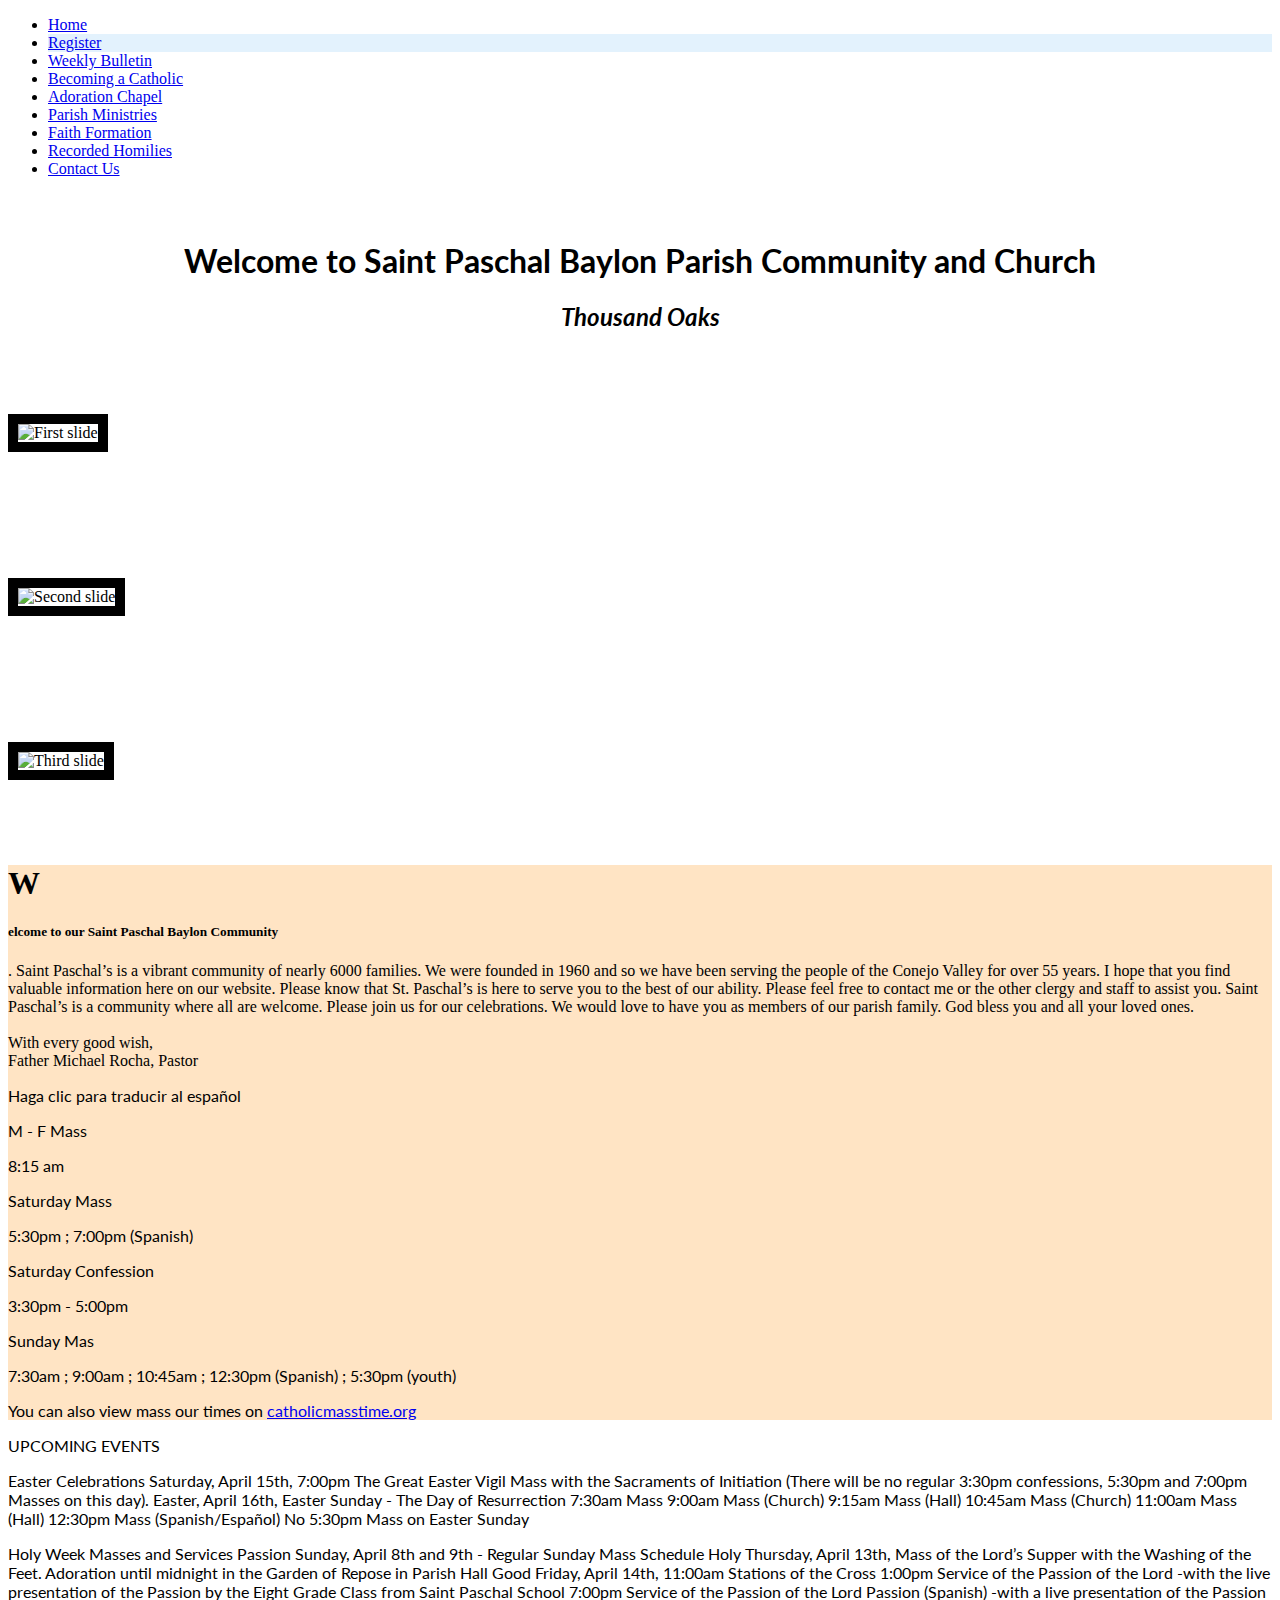
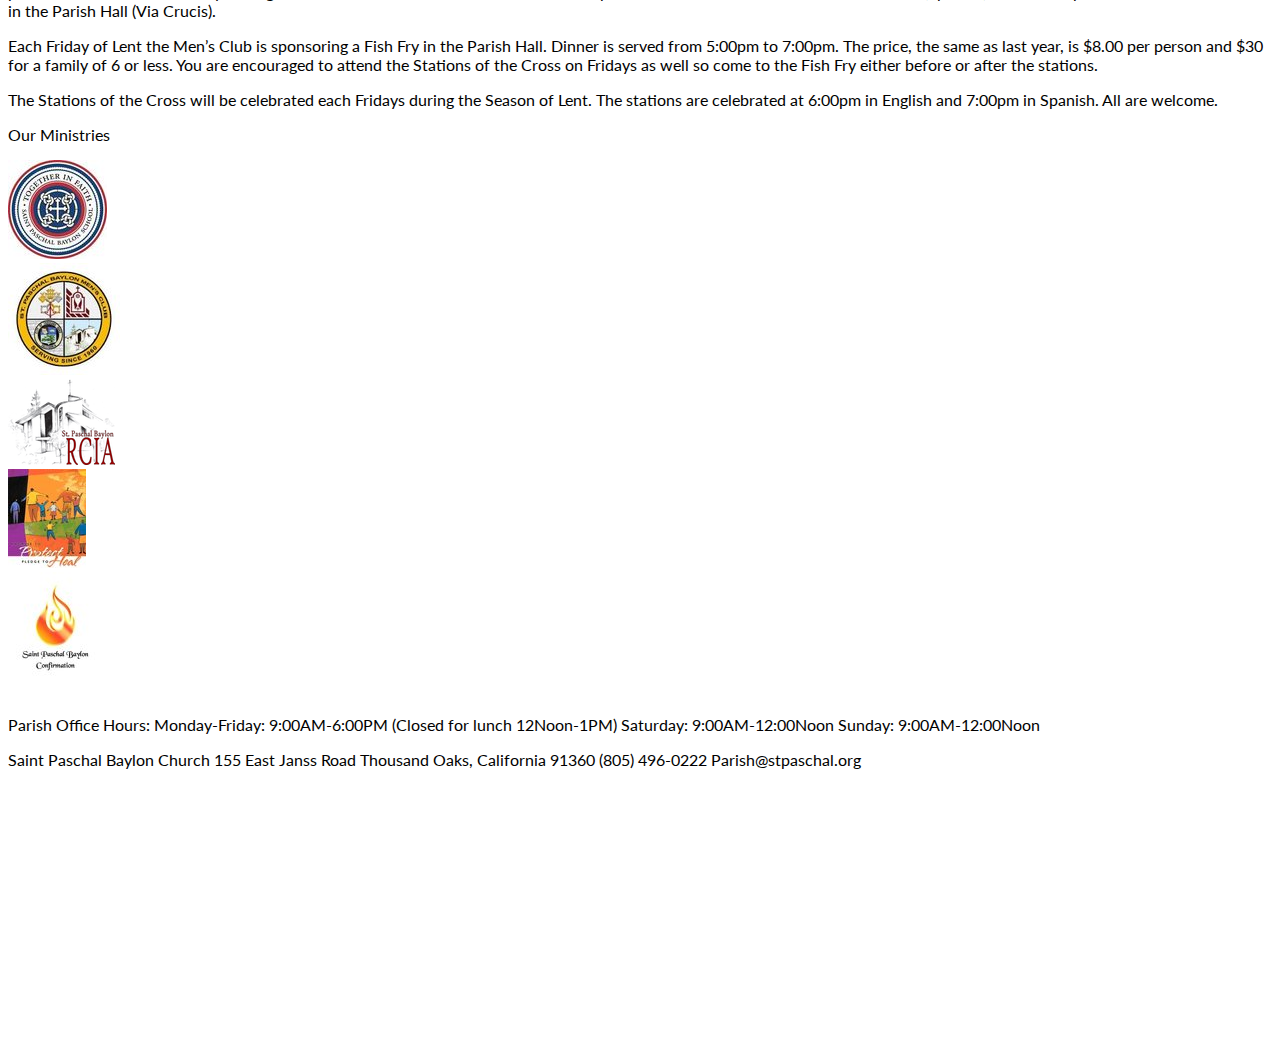
==== index.html @ b882c1c9 "Structure 80% complete still needs styling" ====
<!DOCTYPE html>
<html lang="en">
  <head>
    <!-- Required meta tags -->
    <meta charset="utf-8">
    <meta name="viewport" content="width=device-width, initial-scale=1, shrink-to-fit=no">

    <!-- Bootstrap CSS -->
    <link rel="stylesheet" href="css/bootstrap.min.css">
    <link rel="stylesheet" href="css/style.css">
      
    <!-- Google Font -->
    <link href="https://fonts.googleapis.com/css?family=Lato:400,400i" rel="stylesheet">
  </head>
  <body>
      

      <nav id="nav-bar-one">     <!-- NAVBAR -->   
          <ul class="nav nav-tabs">
              <li class="nav-item">
                <a class="nav-link active" href="#">Home</a>
              </li>
              <li class="nav-item" style="background-color: #e3f2fd;">
                <a class="nav-link" href="#">Register</a>
              </li>
              <li class="nav-item">
                <a class="nav-link" href="#">Weekly Bulletin</a>
              </li>
              <li class="nav-item">
                <a class="nav-link" href="#">Becoming a Catholic</a>
              </li>
              <li class="nav-item">
                <a class="nav-link" href="#">Adoration Chapel</a>
              </li>
              <li class="nav-item">
                <a class="nav-link" href="#">Parish Ministries</a>
              </li>
              <li class="nav-item">
                <a class="nav-link" href="#">Faith Formation</a>
              </li>
              <li class="nav-item">
                <a class="nav-link" href="#">Recorded Homilies</a>
              </li>
              <li class="nav-item">
                <a class="nav-link" href="#">Contact Us</a>
              </li>
          </ul>
      </nav>        			<!-- END NAVBAR --> 
      
      
      <section>
          <h1 id="welcome">Welcome to Saint Paschal Baylon Parish Community and Church</h1>
          <h2 id="welcome-two">Thousand Oaks</h2>
          
          
         	<!-- CAROUSEL --> 
            <div class="py-2" id="carouselExampleSlidesOnly" class="carousel slide" data-ride="carousel" data-interval="4000">
                <div class="carousel-inner" role="listbox">
                <div class="carousel-item active">  
                    <img id="c-img" class="d-block img-fluid" src="img/SaintPaschalMainOrig.jpg" style="width:640px;height:360px" alt="First slide">
                </div>
                <div class="carousel-item">
                    <img id="c-img" class="d-block img-fluid" src="img/SPMainRoomOrig.jpg" style="width:640px;height:360px" alt="Second slide">
                </div>
                <div class="carousel-item">
                    <img id="c-img" class="d-block img-fluid" src="img/SPPaintingOrig.jpg" style="width:640px;height:360px" alt="Third slide">
                </div>
          </div>
        </div>
         	<!-- END CAROUSEL -->  
      </section>
      
            <!-- Section 1 Main content Greeting and Mass times -->
      <section class="py-5" id="section-one">
        <div class="container" id="section-one-container">
            <div class="row">
                <div class="col-7" id="section-1-left-col">
                    <p class="mx-3"><h1 class="d-inline">W</h1><h5 class="d-inline">elcome to our Saint Paschal Baylon Community</h5>. Saint Paschal’s is a vibrant community of nearly 6000 families. We were founded in 1960 and so we have been serving the people of the Conejo Valley for over 55 years.  I hope that you find valuable information here on our website. Please know that St. Paschal’s is here to serve you to the best of our ability. Please feel free to contact me or the other clergy and staff to assist you.  Saint Paschal’s is a community where all are welcome. Please join us for our celebrations. We would love to have you as members of our parish family. God bless you and all your loved ones.<br><br>With every good wish,
                    <br>Father Michael Rocha, Pastor
                    
                    <br><p class="text-right">Haga clic para traducir al español</p>
                </div>
                    
                <div class="col-5 pt-4" id="section-1-right-col">
                    <div class="row">
                        <div class="col-4">
                          <p>M - F Mass</p>
                        </div>
                        <div class="col-8">
                         <p>8:15 am</p>
                        </div>
                    </div>
                    <div class="row">
                        <div class="col-4">
                          <p>Saturday Mass</p>
                        </div>
                        <div class="col-8">
                         <p>5:30pm ; 7:00pm (Spanish)</p>
                        </div>
                    </div>
                     <div class="row">
                        <div class="col-4">
                          <p>Saturday Confession</p>
                        </div>
                        <div class="col-8">
                         <p>3:30pm - 5:00pm</p>
                        </div>
                    </div>
                    <div class="row">
                        <div class="col-4">
                        <p>Sunday Mas</p>
                        </div>
                        <div class="col-8">
                         <p>7:30am ; 9:00am ; 10:45am ; 12:30pm (Spanish) ; 5:30pm (youth)</p>
                        </div>
                    </div> 
                    <div class="row">
                          <div class="col">
                          <p>You can also view mass our times on <a href="#">catholicmasstime.org</a></p>
                          </div>
                    </div>
                </div>
            </div>
        </div>
      </section>
    <!-- Section 2 Upcoming Events -->
          
      <section class="py-5">
        <div class="container" id="section-two-container">
            <div class="row">
                <div class="col">
                  <p class="text-center">UPCOMING EVENTS</p>
                </div>
            </div>
            <div class="row">
                <div class="col">
                  <p class="text-center">Easter Celebrations
                            Saturday, April 15th, 7:00pm The Great Easter Vigil Mass with the Sacraments of Initiation
                            (There will be no regular 3:30pm confessions, 5:30pm and 7:00pm Masses on this day).

                            Easter, April 16th, Easter Sunday - The Day of Resurrection
                            7:30am Mass
                            9:00am Mass (Church)
                            9:15am Mass (Hall)
                            10:45am Mass (Church)
                            11:00am Mass (Hall)
                            12:30pm Mass (Spanish/Español)
                            No 5:30pm Mass on Easter Sunday</p>
                </div>
            </div>
            <div class="row">
                <div class="col">
                  <p class="text-center">Holy Week Masses and Services
                    Passion Sunday, April 8th and 9th - Regular Sunday Mass Schedule
                    Holy Thursday, April 13th, Mass of the Lord’s Supper with the Washing of the Feet.
                    Adoration until midnight in the Garden of Repose in Parish Hall

                    Good Friday, April 14th, 11:00am Stations of the Cross
                    1:00pm Service of the Passion of the Lord
                    -with the live presentation of the Passion by the Eight Grade Class from Saint Paschal School
                    7:00pm Service of the Passion of the Lord Passion (Spanish)
                    -with a live presentation of the Passion in the Parish Hall (Via Crucis).</p>
                </div>
            </div>
            <div class="row">
                <div class="col">
                    <p class="text-center">Each Friday of Lent the Men’s Club is sponsoring a Fish Fry in the Parish Hall. Dinner is served from 5:00pm to 7:00pm. The price, the same as last year, is $8.00 per person and $30 for a family of 6 or less. You are encouraged to attend the Stations of the Cross on Fridays as well so come to the Fish Fry either before or after the stations.</p>
                </div>
                <div class="col">
                    <p class="text-center">The Stations of the Cross will be celebrated each Fridays during the Season of Lent. 
                                           The stations are celebrated at 6:00pm in English and 7:00pm in Spanish. All are welcome.</p>
                </div>
            </div>
        </div>
      </section>
    <!-- Section 3 Ministries -->
      <section class="py-5">
        <div class="container" id="section-three-container">
            <div class="row">
                <div class="col">
                  <p class="text-center">Our Ministries</p>
                </div>
            </div>
            <div class="row">
                 <div class="col-xs-6 col-md-2 col-md-offset-1 mx-auto d-block text-center">
                   <img class="img-responsive" src="img/schoollogo.jpg" />
                 </div>
                 <div class="col-xs-6 col-md-2  mx-auto d-block text-center">
                   <img class="img-responsive" src="img/mensclublogo.jpg" />
                 </div>

                 <div class="col-xs-6 col-md-2 mx-auto d-block text-center">
                   <img class="img-responsive" src="img/rcia-logo-1.png" />
                 </div>
                 <div class="col-xs-6 col-md-2 mx-auto d-block text-center">
                   <img class="img-responsive" src="img/protect-pledge-heal.jpg" />
                 </div>
                 <div class="col-xs-6 col-md-2 mx-auto d-block text-center">
                   <img class="img-responsive" src="img/page1.jpg" />
                 </div>
            </div>
        </div>
      </section>

    <!-- Section 4 - Office Hour - Location - GoogleMaps -->
      
      <section class="py-5">
        <div class="container" id="section-four-container">
            <div class="row">
                <div class="col-4">
                    <p class="text-center">Parish Office Hours:
                                        Monday-Friday: 9:00AM-6:00PM
                                        (Closed for lunch 12Noon-1PM)
                                        Saturday: 9:00AM-12:00Noon
                                        Sunday:     9:00AM-12:00Noon</p>
                </div>
                <div class="col-4">
                   <p class="text-center">Saint Paschal Baylon Church
                                        155 East Janss Road
                                        Thousand Oaks, California 91360
                                        (805) 496-0222
                                        Parish@stpaschal.org
                                        </p>
                </div>
                <div class="col-4 text-center">
                    <div>
                    <iframe class="img-responsive" src="https://www.google.com/maps/embed?pb=!1m18!1m12!1m3!1d3299.8744988202534!2d-118.87154198477491!3d34.200682880565886!2m3!1f0!2f0!3f0!3m2!1i1024!2i768!4f13.1!3m3!1m2!1s0x0%3A0x717031e163e48f75!2sSt+Paschal+Baylon+Church!5e0!3m2!1sen!2sus!4v1490905516924" width="355" height="245" frameborder="0" style="border:0" allowfullscreen></iframe>
                    </div>
                </div>
            </div>
        </div>
      </section>  
      
    <!-- Additional Links -->
      <section class="py-5">
      
      
      
      
      </section>
      
      
    <!-- jQuery first, then Tether, then Bootstrap JS. -->
    <script src="js/jquery-3.2.0.js"></script>
    <script src="https://npmcdn.com/tether@1.2.4/dist/js/tether.min.js"></script>  
    <script src="js/bootstrap.min.js"></script>
    <script src="js/script.js"></script> 
  </body>
</html>
---- css/style.css ----
/* font-family: 'Lato', sans-serif; */
p{
    font-family: 'Lato', sans-serif;  
}

#welcome{
    text-align: center;
    font-family: 'Lato', sans-serif;
    margin-top: 5%;
}

#welcome-two{
    text-align: center;
    font-family: 'Lato', sans-serif;
    font-style: italic;
}

#c-img{
    margin: 5% auto;
    border: solid 10px;
}

#section-one{
    background-color: bisque;
}
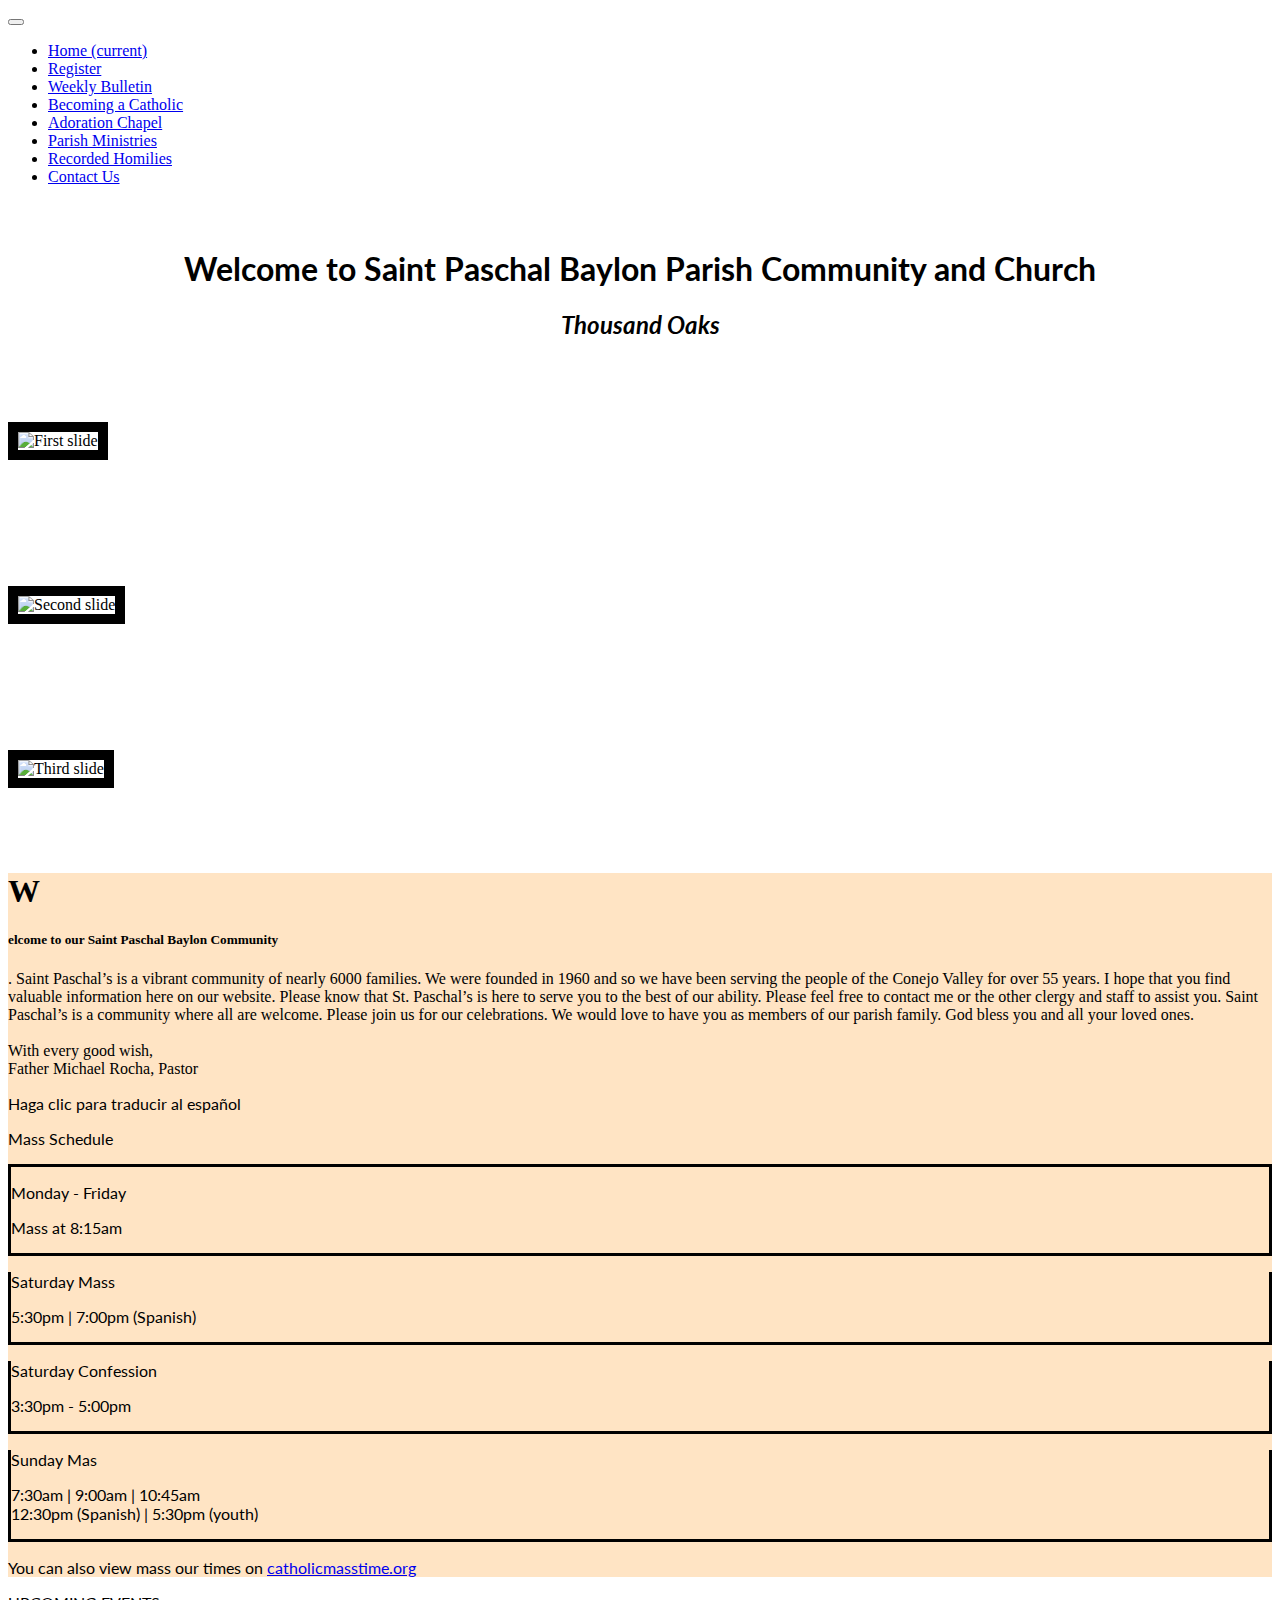
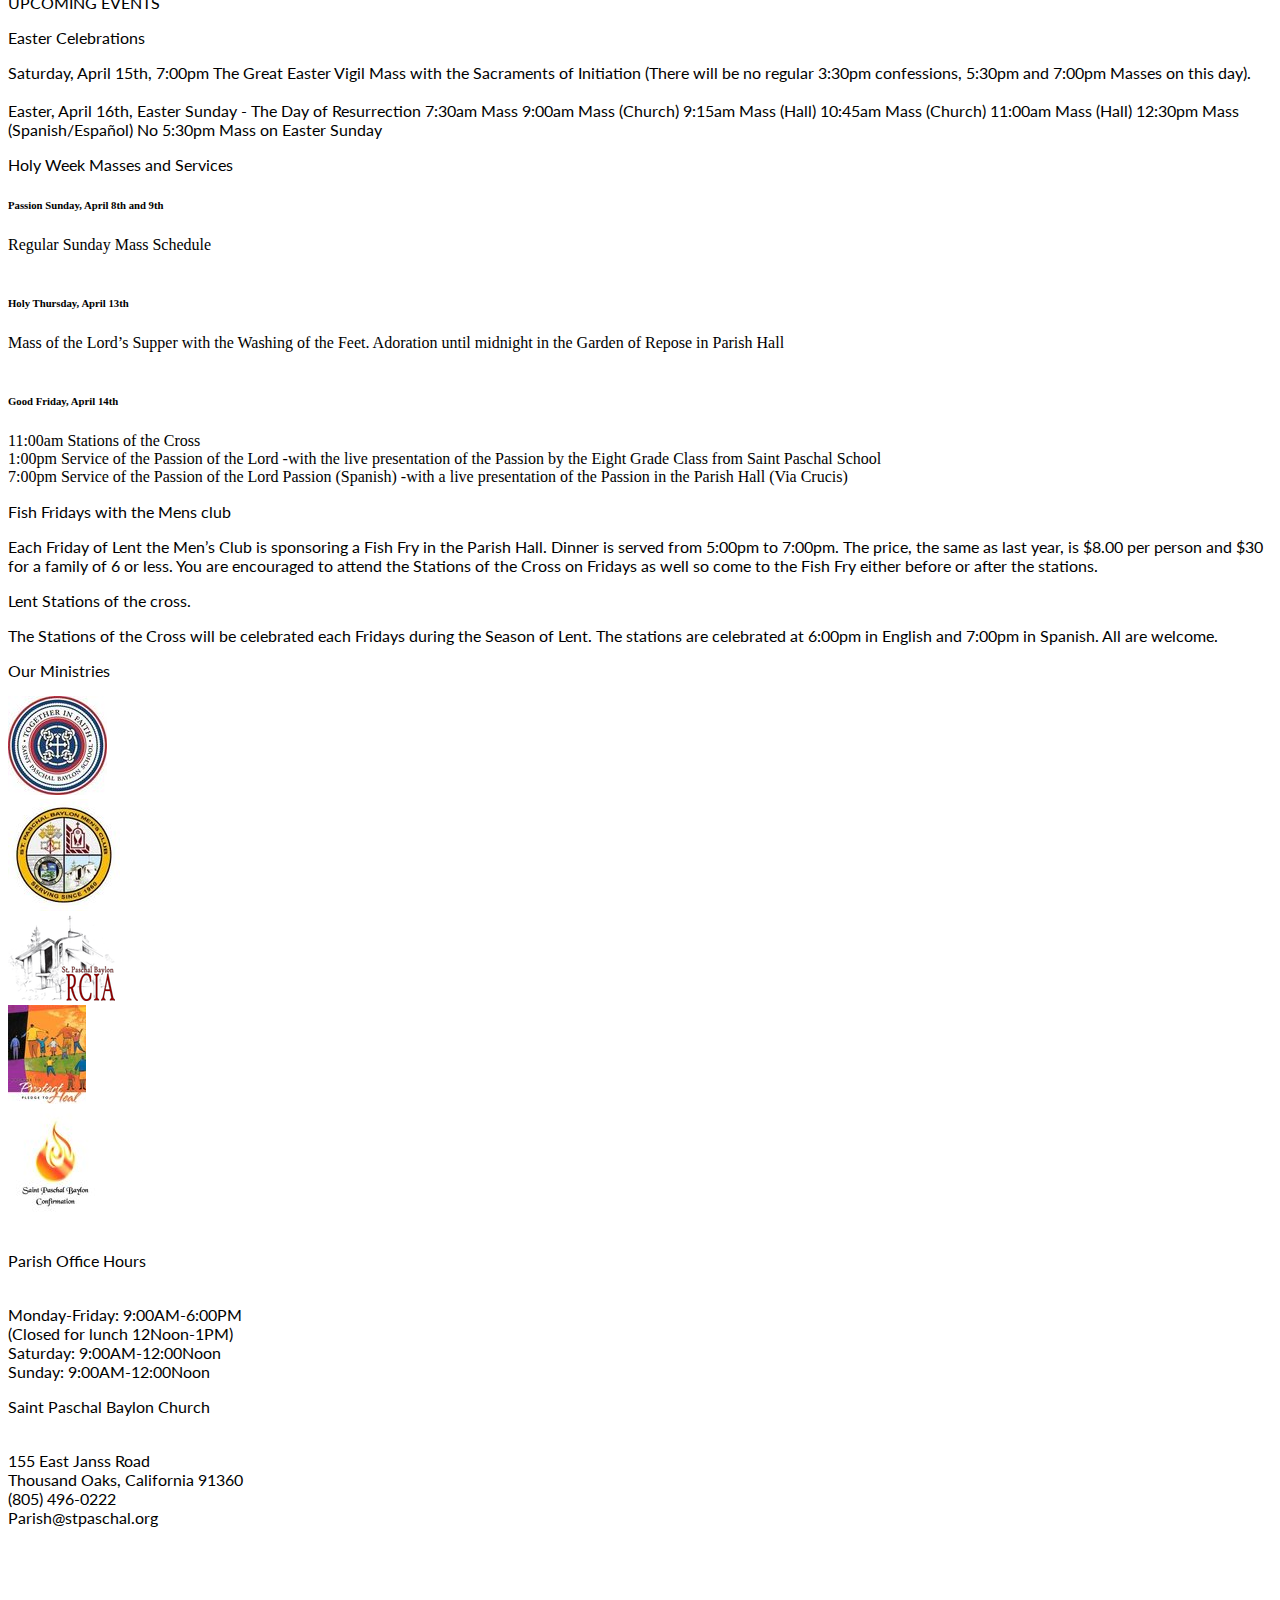
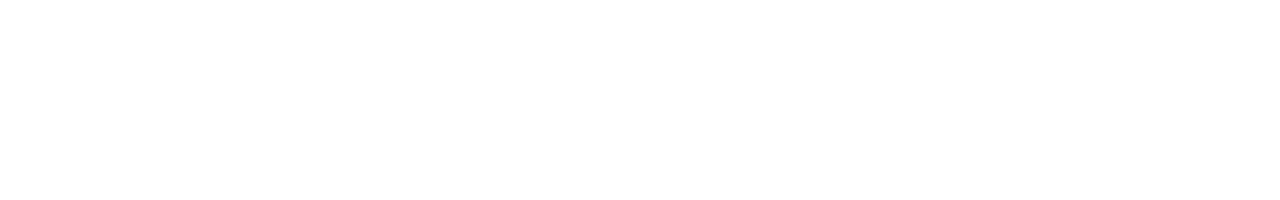
==== commit b1d74b19: "Merge pull request #1 from CoolCodeGuy351/update-one" ====
--- a/index.html
+++ b/index.html
@@ -1,6 +1,8 @@
 <!DOCTYPE html>
 <html lang="en">
   <head>
+    <!-- ( ͡° ͜ʖ ͡°) -->
+    <!-- Joe Mulick -->
     <!-- Required meta tags -->
     <meta charset="utf-8">
     <meta name="viewport" content="width=device-width, initial-scale=1, shrink-to-fit=no">
@@ -15,37 +17,45 @@
   <body>
       
 
-      <nav id="nav-bar-one">     <!-- NAVBAR -->   
-          <ul class="nav nav-tabs">
-              <li class="nav-item">
-                <a class="nav-link active" href="#">Home</a>
-              </li>
-              <li class="nav-item" style="background-color: #e3f2fd;">
-                <a class="nav-link" href="#">Register</a>
-              </li>
-              <li class="nav-item">
-                <a class="nav-link" href="#">Weekly Bulletin</a>
-              </li>
-              <li class="nav-item">
-                <a class="nav-link" href="#">Becoming a Catholic</a>
-              </li>
-              <li class="nav-item">
-                <a class="nav-link" href="#">Adoration Chapel</a>
-              </li>
-              <li class="nav-item">
-                <a class="nav-link" href="#">Parish Ministries</a>
-              </li>
-              <li class="nav-item">
-                <a class="nav-link" href="#">Faith Formation</a>
-              </li>
-              <li class="nav-item">
-                <a class="nav-link" href="#">Recorded Homilies</a>
-              </li>
-              <li class="nav-item">
-                <a class="nav-link" href="#">Contact Us</a>
-              </li>
-          </ul>
-      </nav>        			<!-- END NAVBAR --> 
+    <!-- NAVBAR --> 
+      
+      <nav class="navbar navbar-toggleable-md navbar-light bg-faded">
+          <!--On small screen sizes nav bar toggles to menu-->
+              <button class="navbar-toggler navbar-toggler-right" type="button" data-toggle="collapse" data-target="#navbarText" aria-controls="navbarText" aria-expanded="false" aria-label="Toggle navigation">
+                <span class="navbar-toggler-icon"></span>
+              </button>
+          <!-- Button End -->
+              <div class="collapse navbar-collapse" id="navbarText">
+                <ul class="navbar-nav mr-auto">
+                  <li class="nav-item active mx-2 h6 pt-2">
+                    <a class="nav-link" href="#">Home <span class="sr-only">(current)</span></a>
+                  </li>
+                  <li class="nav-item mx-2 h6 pt-2">
+                    <a class="nav-link" href="#">Register</a>
+                  </li>
+                  <li class="nav-item mx-2 h6 pt-2">
+                    <a class="nav-link" href="#">Weekly Bulletin</a>
+                  </li>
+                  <li class="nav-item mx-2 h6 pt-2">
+                    <a class="nav-link" href="#">Becoming a Catholic</a>
+                  </li>
+                  <li class="nav-item mx-2 h6 pt-2">
+                    <a class="nav-link" href="#">Adoration Chapel</a>
+                  </li>
+                  <li class="nav-item mx-2 h6 pt-2">
+                    <a class="nav-link" href="#">Parish Ministries</a>
+                  </li>
+                  <li class="nav-item mx-2 h6 pt-2">
+                    <a class="nav-link" href="#">Recorded Homilies</a>
+                  </li>
+                  <li class="nav-item mx-2 h6 pt-2">
+                    <a class="nav-link" href="#">Contact Us</a>
+                  </li>
+                </ul>
+              </div>
+      </nav>
+      
+      <!-- END NAVBAR --> 
       
       
       <section>
@@ -75,43 +85,46 @@
         <div class="container" id="section-one-container">
             <div class="row">
                 <div class="col-7" id="section-1-left-col">
-                    <p class="mx-3"><h1 class="d-inline">W</h1><h5 class="d-inline">elcome to our Saint Paschal Baylon Community</h5>. Saint Paschal’s is a vibrant community of nearly 6000 families. We were founded in 1960 and so we have been serving the people of the Conejo Valley for over 55 years.  I hope that you find valuable information here on our website. Please know that St. Paschal’s is here to serve you to the best of our ability. Please feel free to contact me or the other clergy and staff to assist you.  Saint Paschal’s is a community where all are welcome. Please join us for our celebrations. We would love to have you as members of our parish family. God bless you and all your loved ones.<br><br>With every good wish,
+                    
+                    <p class="mx-3 welcome-text"><h1 class="d-inline">W</h1><h5 class="d-inline">elcome to our Saint Paschal Baylon Community</h5>. Saint Paschal’s is a vibrant community of nearly 6000 families. We were founded in 1960 and so we have been serving the people of the Conejo Valley for over 55 years.  I hope that you find valuable information here on our website. Please know that St. Paschal’s is here to serve you to the best of our ability. Please feel free to contact me or the other clergy and staff to assist you.  Saint Paschal’s is a community where all are welcome. Please join us for our celebrations. We would love to have you as members of our parish family. God bless you and all your loved ones.<br><br>With every good wish,
                     <br>Father Michael Rocha, Pastor
                     
-                    <br><p class="text-right">Haga clic para traducir al español</p>
+                    <br><p class="text-right spanish-button">Haga clic para traducir al español</p>
+                    
                 </div>
                     
                 <div class="col-5 pt-4" id="section-1-right-col">
-                    <div class="row">
-                        <div class="col-4">
-                          <p>M - F Mass</p>
-                        </div>
-                        <div class="col-8">
-                         <p>8:15 am</p>
-                        </div>
-                    </div>
-                    <div class="row">
-                        <div class="col-4">
-                          <p>Saturday Mass</p>
-                        </div>
-                        <div class="col-8">
-                         <p>5:30pm ; 7:00pm (Spanish)</p>
-                        </div>
-                    </div>
-                     <div class="row">
-                        <div class="col-4">
-                          <p>Saturday Confession</p>
-                        </div>
-                        <div class="col-8">
-                         <p>3:30pm - 5:00pm</p>
-                        </div>
-                    </div>
-                    <div class="row">
-                        <div class="col-4">
-                        <p>Sunday Mas</p>
-                        </div>
-                        <div class="col-8">
-                         <p>7:30am ; 9:00am ; 10:45am ; 12:30pm (Spanish) ; 5:30pm (youth)</p>
+                    <p class="h3 text-center">Mass Schedule</p>
+                    <div class="row" id="mass-time-one">
+                        <div class="col-4">
+                            <p class="mb-2 mt-2">Monday - Friday</p>
+                        </div>
+                        <div class="col-8">
+                         <p class="mb-2 mt-2">Mass at 8:15am</p>
+                        </div>
+                    </div>
+                    <div class="row" id="mass-time-two">
+                        <div class="col-4">
+                          <p class="mb-2 mt-2">Saturday Mass</p>
+                        </div>
+                        <div class="col-8">
+                         <p class="mb-2 mt-2">5:30pm | 7:00pm (Spanish)</p>
+                        </div>
+                    </div>
+                     <div class="row" id="mass-time-three">
+                        <div class="col-4">
+                          <p class="mb-1 mt-1">Saturday Confession</p>
+                        </div>
+                        <div class="col-8">
+                         <p class="mb-1 mt-1">3:30pm - 5:00pm</p>
+                        </div>
+                    </div>
+                    <div class="row" id="mass-time-four">
+                        <div class="col-4">
+                        <p class="mb-1 mt-2">Sunday Mas</p>
+                        </div>
+                        <div class="col-8">
+                         <p class="mb-1 mt-1">7:30am | 9:00am | 10:45am <br>12:30pm (Spanish) | 5:30pm (youth)</p>
                         </div>
                     </div> 
                     <div class="row">
@@ -129,16 +142,16 @@
         <div class="container" id="section-two-container">
             <div class="row">
                 <div class="col">
-                  <p class="text-center">UPCOMING EVENTS</p>
-                </div>
-            </div>
-            <div class="row">
-                <div class="col">
-                  <p class="text-center">Easter Celebrations
+                  <p class="text-center h2 mb-5 border-bottom-0">UPCOMING EVENTS</p>
+                </div>
+            </div>
+            <div class="row">
+                <div class="col">
+                  <p class="text-center h4">Easter Celebrations<p><p>
                             Saturday, April 15th, 7:00pm The Great Easter Vigil Mass with the Sacraments of Initiation
-                            (There will be no regular 3:30pm confessions, 5:30pm and 7:00pm Masses on this day).
-
-                            Easter, April 16th, Easter Sunday - The Day of Resurrection
+                            (There will be no regular 3:30pm confessions, 5:30pm and 7:00pm Masses on this day).<br>
+
+                            <br>Easter, April 16th, Easter Sunday - The Day of Resurrection
                             7:30am Mass
                             9:00am Mass (Church)
                             9:15am Mass (Hall)
@@ -150,24 +163,24 @@
             </div>
             <div class="row">
                 <div class="col">
-                  <p class="text-center">Holy Week Masses and Services
-                    Passion Sunday, April 8th and 9th - Regular Sunday Mass Schedule
-                    Holy Thursday, April 13th, Mass of the Lord’s Supper with the Washing of the Feet.
-                    Adoration until midnight in the Garden of Repose in Parish Hall
-
-                    Good Friday, April 14th, 11:00am Stations of the Cross
+                    <p class="text-center h4">Holy Week Masses and Services</p><p>
+                    <h6>Passion Sunday, April 8th and 9th</h6> Regular Sunday Mass Schedule<br><br>
+                    <h6>Holy Thursday, April 13th</h6> Mass of the Lord’s Supper with the Washing of the Feet.
+                    Adoration until midnight in the Garden of Repose in Parish Hall<br><br>
+
+                    <h6>Good Friday, April 14th</h6>11:00am Stations of the Cross<br>
                     1:00pm Service of the Passion of the Lord
-                    -with the live presentation of the Passion by the Eight Grade Class from Saint Paschal School
+                    -with the live presentation of the Passion by the Eight Grade Class from Saint Paschal School<br>
                     7:00pm Service of the Passion of the Lord Passion (Spanish)
-                    -with a live presentation of the Passion in the Parish Hall (Via Crucis).</p>
-                </div>
-            </div>
-            <div class="row">
-                <div class="col">
-                    <p class="text-center">Each Friday of Lent the Men’s Club is sponsoring a Fish Fry in the Parish Hall. Dinner is served from 5:00pm to 7:00pm. The price, the same as last year, is $8.00 per person and $30 for a family of 6 or less. You are encouraged to attend the Stations of the Cross on Fridays as well so come to the Fish Fry either before or after the stations.</p>
-                </div>
-                <div class="col">
-                    <p class="text-center">The Stations of the Cross will be celebrated each Fridays during the Season of Lent. 
+                    -with a live presentation of the Passion in the Parish Hall (Via Crucis)</p>
+                </div>
+            </div>
+            <div class="row">
+                <div class="col">
+                    <p class="text-center h4">Fish Fridays with the Mens club</p><p>Each Friday of Lent the Men’s Club is sponsoring a Fish Fry in the Parish Hall. Dinner is served from 5:00pm to 7:00pm. The price, the same as last year, is $8.00 per person and $30 for a family of 6 or less. You are encouraged to attend the Stations of the Cross on Fridays as well so come to the Fish Fry either before or after the stations.</p>
+                </div>
+                <div class="col">
+                    <p class="text-center h4">Lent Stations of the cross. </p><p>The Stations of the Cross will be celebrated each Fridays during the Season of Lent. 
                                            The stations are celebrated at 6:00pm in English and 7:00pm in Spanish. All are welcome.</p>
                 </div>
             </div>
@@ -188,7 +201,6 @@
                  <div class="col-xs-6 col-md-2  mx-auto d-block text-center">
                    <img class="img-responsive" src="img/mensclublogo.jpg" />
                  </div>
-
                  <div class="col-xs-6 col-md-2 mx-auto d-block text-center">
                    <img class="img-responsive" src="img/rcia-logo-1.png" />
                  </div>
@@ -207,19 +219,19 @@
       <section class="py-5">
         <div class="container" id="section-four-container">
             <div class="row">
-                <div class="col-4">
-                    <p class="text-center">Parish Office Hours:
-                                        Monday-Friday: 9:00AM-6:00PM
-                                        (Closed for lunch 12Noon-1PM)
-                                        Saturday: 9:00AM-12:00Noon
-                                        Sunday:     9:00AM-12:00Noon</p>
-                </div>
-                <div class="col-4">
-                   <p class="text-center">Saint Paschal Baylon Church
-                                        155 East Janss Road
-                                        Thousand Oaks, California 91360
-                                        (805) 496-0222
-                                        Parish@stpaschal.org
+                <div class="col-4 pt-4">
+                    <p class="text-center h5">Parish Office Hours</p><p class="text-center">
+                                        <br>Monday-Friday: 9:00AM-6:00PM
+                                        <br>(Closed for lunch 12Noon-1PM)
+                                        <br>Saturday: 9:00AM-12:00Noon
+                                        <br>Sunday:     9:00AM-12:00Noon</p>
+                </div>
+                <div class="col-4 pt-4">
+                   <p class="text-center h5">Saint Paschal Baylon Church</p><p class="text-center">
+                                        <br>155 East Janss Road
+                                        <br>Thousand Oaks, California 91360
+                                        <br>(805) 496-0222
+                                        <br>Parish@stpaschal.org
                                         </p>
                 </div>
                 <div class="col-4 text-center">
--- a/css/style.css
+++ b/css/style.css
@@ -1,7 +1,39 @@
 /* font-family: 'Lato', sans-serif; */
+
+
 p{
     font-family: 'Lato', sans-serif;  
 }
+
+/**** Mass times  ****/
+
+#mass-time-one{
+    border-style:solid;
+}
+
+#mass-time-two{
+    border-style:solid;
+    border-top: none;
+}
+
+#mass-time-three{
+    border-style:solid;
+    border-top: none;
+}
+
+#mass-time-four{
+    border-style:solid;
+    border-top: none;
+}
+
+/* Vertically Aligning Text in Boxes */
+
+#vert-center-one{
+    
+}
+
+/**** Mass times end ****/
+
 
 #welcome{
     text-align: center;
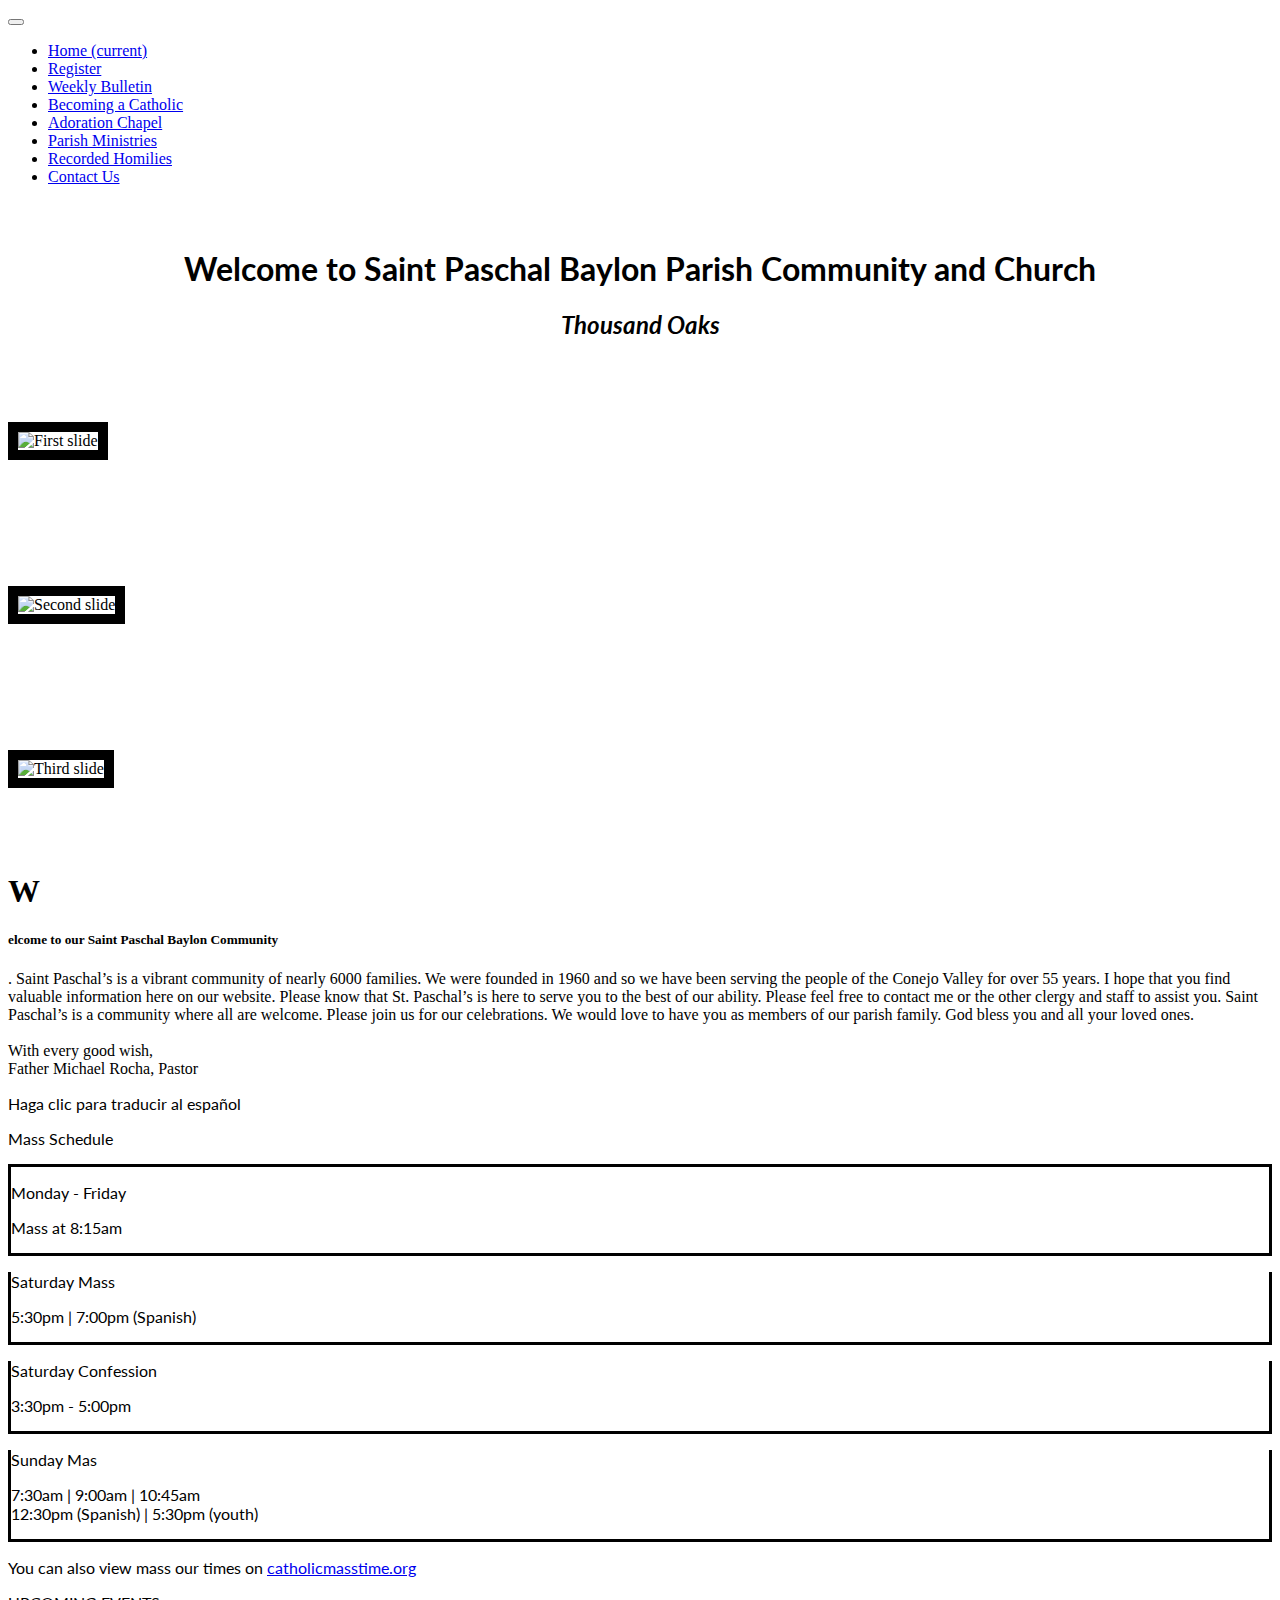
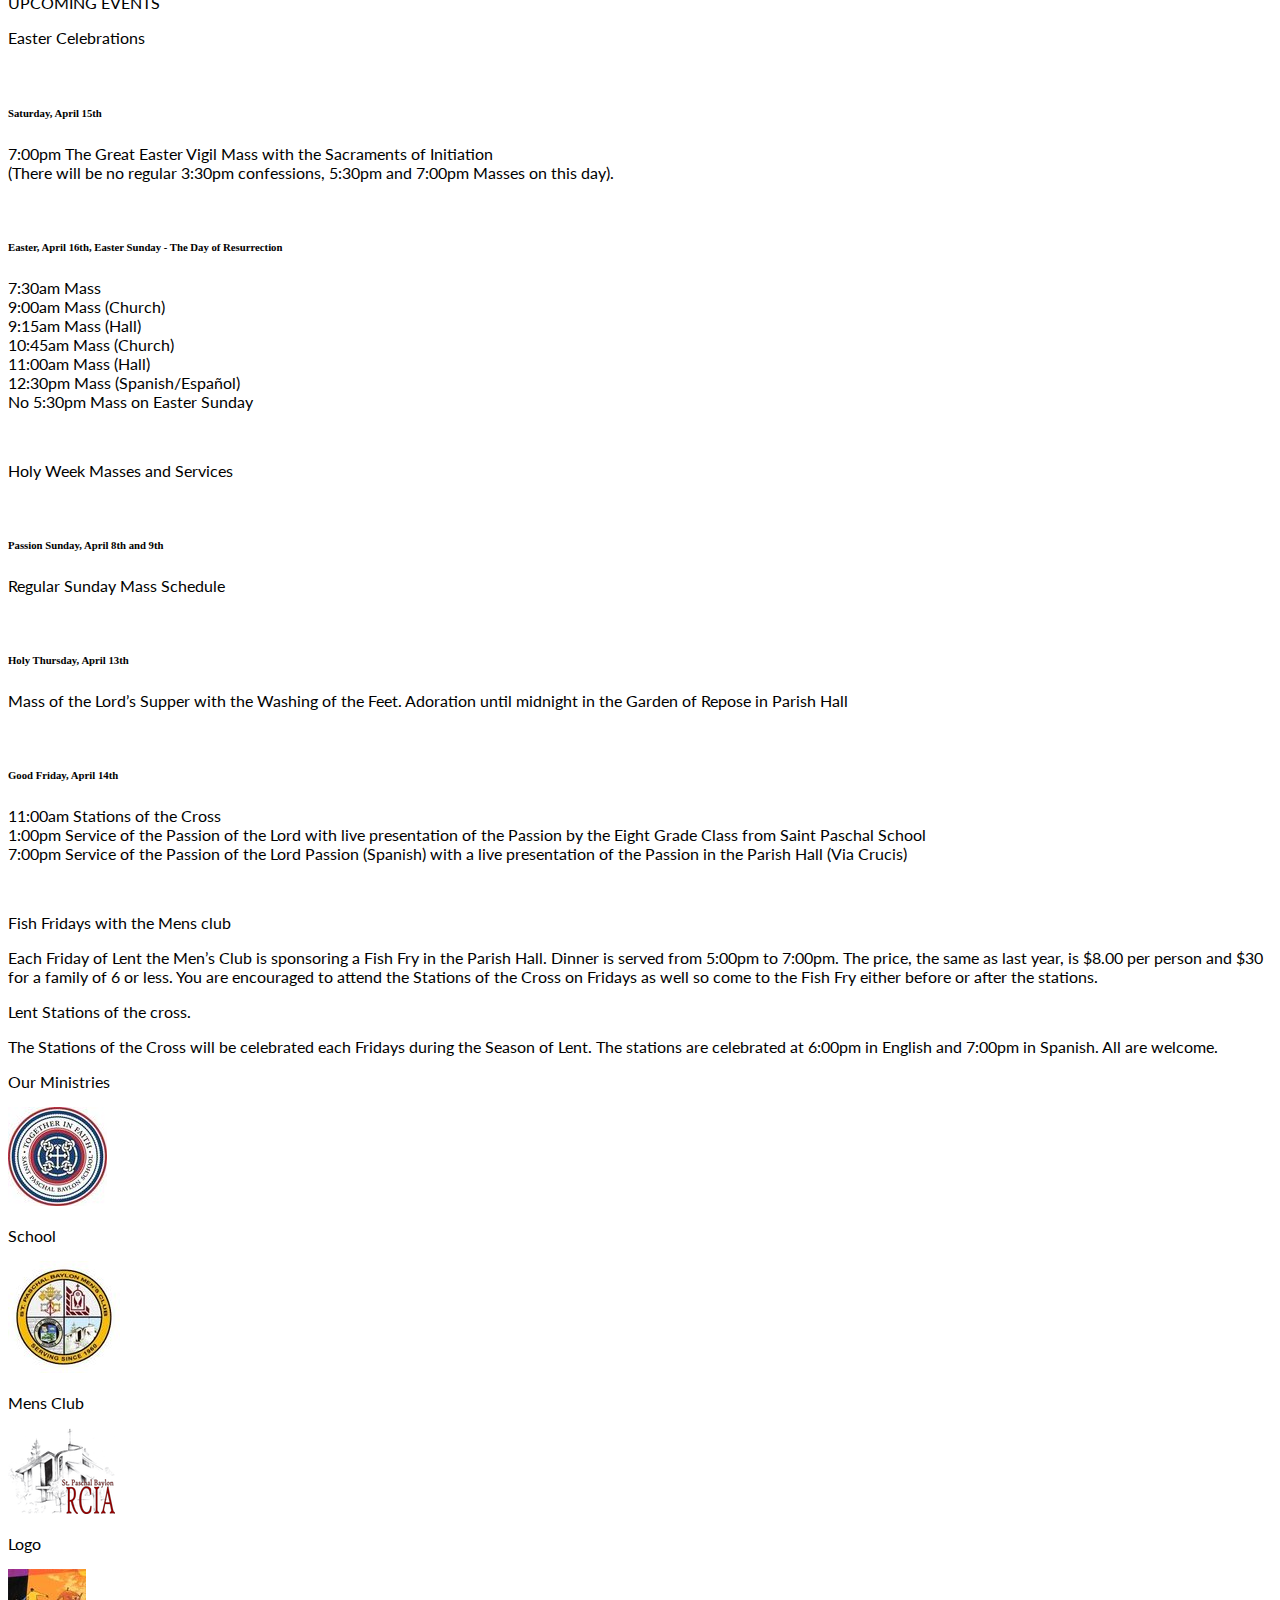
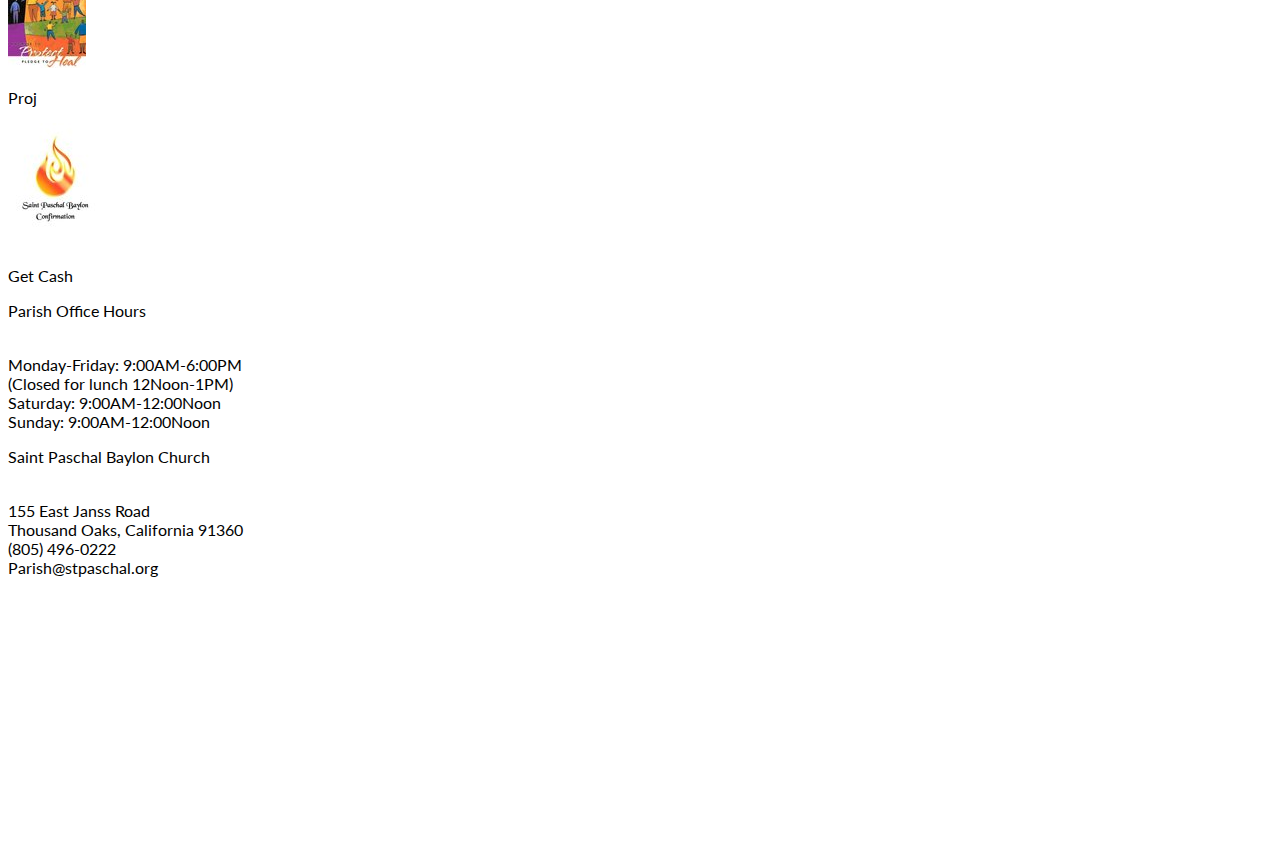
==== commit 00c29854: "Update three-in class" ====
--- a/index.html
+++ b/index.html
@@ -147,39 +147,62 @@
             </div>
             <div class="row">
                 <div class="col">
-                  <p class="text-center h4">Easter Celebrations<p><p>
-                            Saturday, April 15th, 7:00pm The Great Easter Vigil Mass with the Sacraments of Initiation
-                            (There will be no regular 3:30pm confessions, 5:30pm and 7:00pm Masses on this day).<br>
-
-                            <br>Easter, April 16th, Easter Sunday - The Day of Resurrection
-                            7:30am Mass
-                            9:00am Mass (Church)
-                            9:15am Mass (Hall)
-                            10:45am Mass (Church)
-                            11:00am Mass (Hall)
-                            12:30pm Mass (Spanish/Español)
-                            No 5:30pm Mass on Easter Sunday</p>
-                </div>
-            </div>
-            <div class="row">
-                <div class="col">
-                    <p class="text-center h4">Holy Week Masses and Services</p><p>
-                    <h6>Passion Sunday, April 8th and 9th</h6> Regular Sunday Mass Schedule<br><br>
-                    <h6>Holy Thursday, April 13th</h6> Mass of the Lord’s Supper with the Washing of the Feet.
-                    Adoration until midnight in the Garden of Repose in Parish Hall<br><br>
-
-                    <h6>Good Friday, April 14th</h6>11:00am Stations of the Cross<br>
+                                                    
+                <!-- UPCOMING EVENT #1 TITLE -->
+                <p class="text-center h4">Easter Celebrations<p><br>
+                    
+                    
+                            <!-- UPCOMING EVENT #1 SUB SECTION 1 -->
+                            <h6 class="text-center">Saturday, April 15th</h6>  
+                            <p class="text-center">7:00pm The Great Easter Vigil Mass with the Sacraments of Initiation<br>
+                                (There will be no regular 3:30pm confessions, 5:30pm and 7:00pm Masses on this day).</p><br>
+                            
+                                
+                            <!-- UPCOMING EVENT #1 SUB SECTION 2 -->
+                            <h6 class="text-center">Easter, April 16th, Easter Sunday - The Day of Resurrection</h6>
+                            <p class="text-center">7:30am Mass<br>
+                            9:00am Mass (Church)<br>
+                            9:15am Mass (Hall)<br>
+                            10:45am Mass (Church)<br>
+                            11:00am Mass (Hall)<br>
+                            12:30pm Mass (Spanish/Español)<br>
+                            No 5:30pm Mass on Easter Sunday</p><br>
+                </div>
+            </div>
+            <div class="row">
+                <div class="col">
+                    
+                    <!-- UPCOMING EVENT #2 TITLE -->
+                    <p class="text-center h4">Holy Week Masses and Services</p><br>
+                    
+                    <!-- UPCOMING EVENT #2 SUB SECTION 1 -->
+                    <h6 class="text-center">Passion Sunday, April 8th and 9th</h6> 
+                    <p class="text-center">Regular Sunday Mass Schedule</p><br>
+                    
+                    
+                    <!-- UPCOMING EVENT #2 SUB SECTION 2 -->
+                    <h6 class="text-center">Holy Thursday, April 13th</h6> 
+                    <p class="text-center">Mass of the Lord’s Supper with the Washing of the Feet. Adoration until midnight in the Garden of Repose in Parish Hall</p><br>
+
+                    
+                    <!-- UPCOMING EVENT #2 SUB SECTION 3 -->
+                    <h6 class="text-center">Good Friday, April 14th</h6>
+                    <p class="text-center">11:00am Stations of the Cross<br>
                     1:00pm Service of the Passion of the Lord
-                    -with the live presentation of the Passion by the Eight Grade Class from Saint Paschal School<br>
+                    with live presentation of the Passion by the Eight Grade Class from Saint Paschal School<br>
                     7:00pm Service of the Passion of the Lord Passion (Spanish)
-                    -with a live presentation of the Passion in the Parish Hall (Via Crucis)</p>
-                </div>
-            </div>
-            <div class="row">
-                <div class="col">
+                    with a live presentation of the Passion in the Parish Hall (Via Crucis)</p><br>
+                </div>
+            </div>
+            <div class="row">
+                <div class="col">
+                    
+                    <!-- UPCOMING EVENT #3 TITLE -- HALF PAGE COLUMN LEFT BOX -->
                     <p class="text-center h4">Fish Fridays with the Mens club</p><p>Each Friday of Lent the Men’s Club is sponsoring a Fish Fry in the Parish Hall. Dinner is served from 5:00pm to 7:00pm. The price, the same as last year, is $8.00 per person and $30 for a family of 6 or less. You are encouraged to attend the Stations of the Cross on Fridays as well so come to the Fish Fry either before or after the stations.</p>
                 </div>
                 <div class="col">
+                    
+                    <!-- UPCOMING EVENT #3 TITLE -- HALF PAGE COLUMN RIGHT BOX -->
                     <p class="text-center h4">Lent Stations of the cross. </p><p>The Stations of the Cross will be celebrated each Fridays during the Season of Lent. 
                                            The stations are celebrated at 6:00pm in English and 7:00pm in Spanish. All are welcome.</p>
                 </div>
@@ -197,18 +220,23 @@
             <div class="row">
                  <div class="col-xs-6 col-md-2 col-md-offset-1 mx-auto d-block text-center">
                    <img class="img-responsive" src="img/schoollogo.jpg" />
+                   <p class="text-rows">School</p>
                  </div>
                  <div class="col-xs-6 col-md-2  mx-auto d-block text-center">
                    <img class="img-responsive" src="img/mensclublogo.jpg" />
+                   <p class="text-rows">Mens Club</p>
                  </div>
                  <div class="col-xs-6 col-md-2 mx-auto d-block text-center">
                    <img class="img-responsive" src="img/rcia-logo-1.png" />
+                   <p class="text-rows">Logo</p>
                  </div>
                  <div class="col-xs-6 col-md-2 mx-auto d-block text-center">
                    <img class="img-responsive" src="img/protect-pledge-heal.jpg" />
+                   <p class="text-rows">Proj</p>
                  </div>
                  <div class="col-xs-6 col-md-2 mx-auto d-block text-center">
                    <img class="img-responsive" src="img/page1.jpg" />
+                   <p class="text-rows">Get Cash</p>
                  </div>
             </div>
         </div>
--- a/css/style.css
+++ b/css/style.css
@@ -50,8 +50,4 @@
 #c-img{
     margin: 5% auto;
     border: solid 10px;
-}
-
-#section-one{
-    background-color: bisque;
 }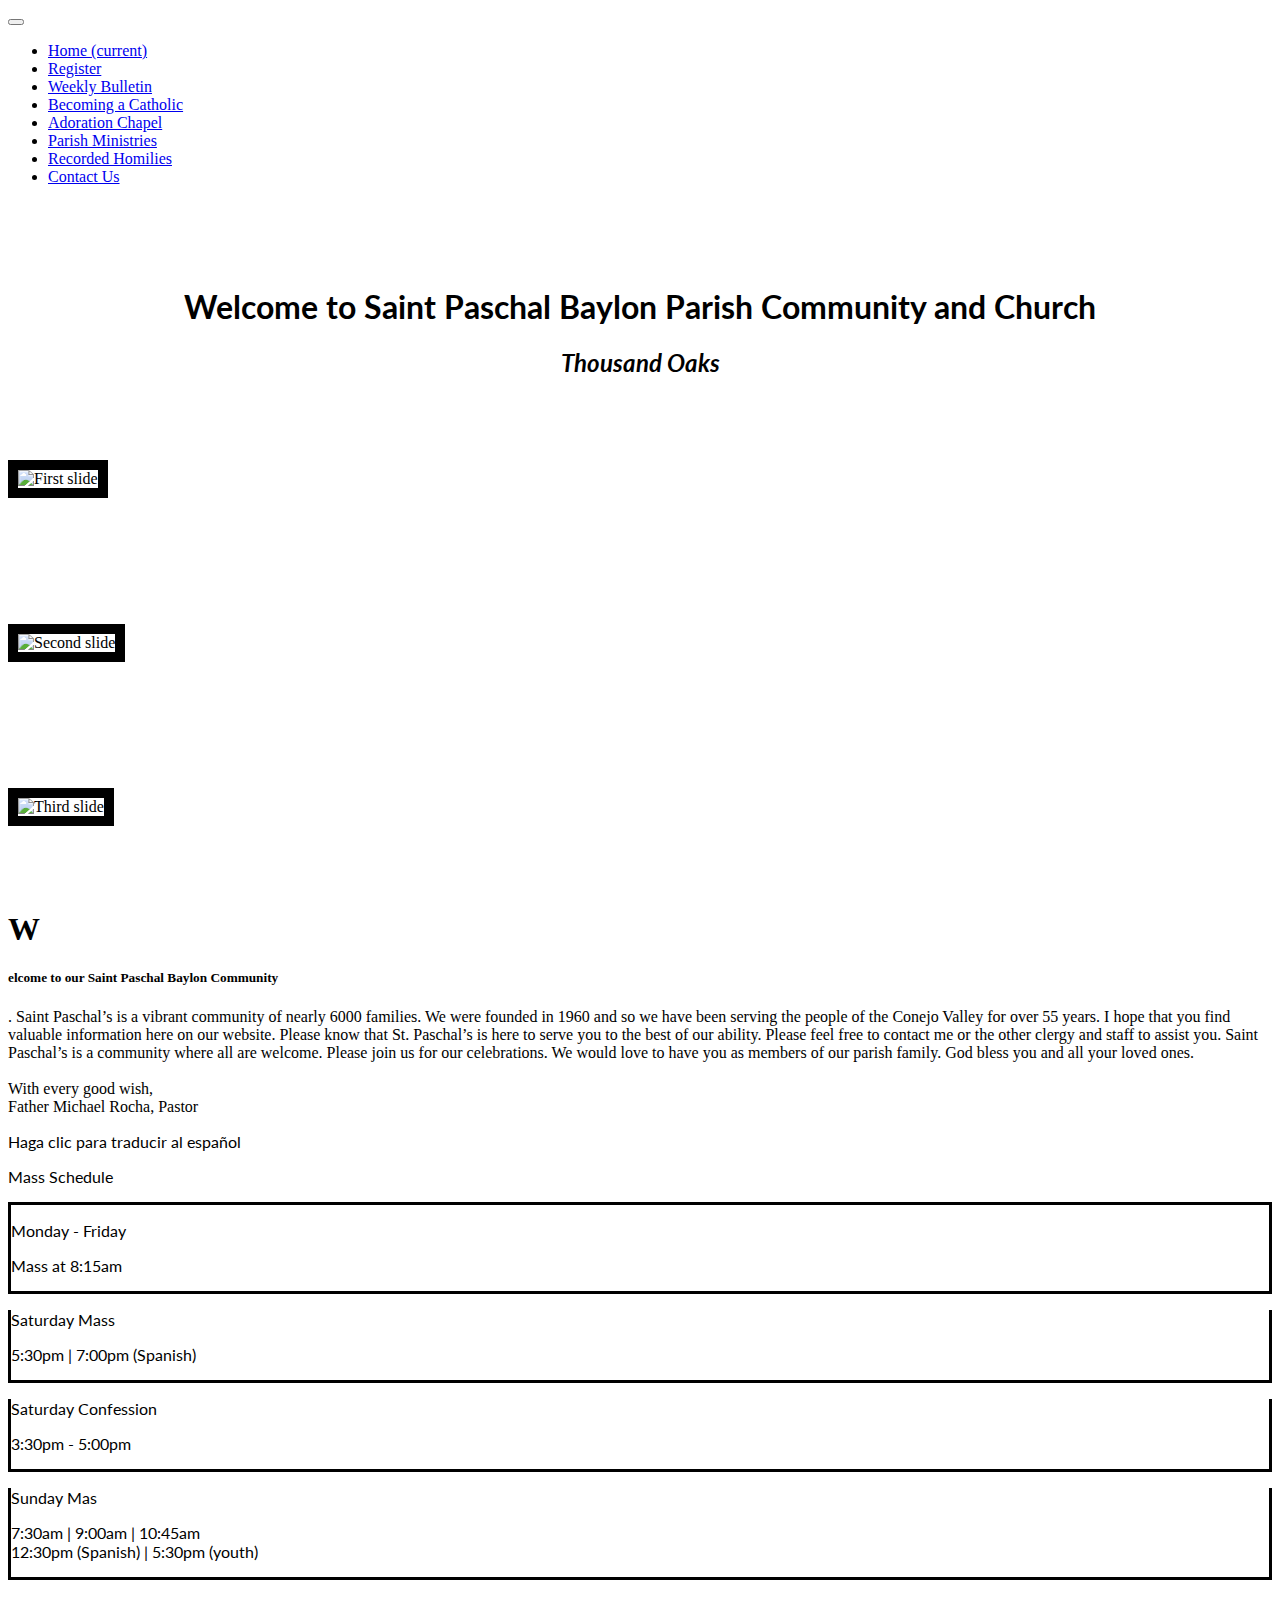
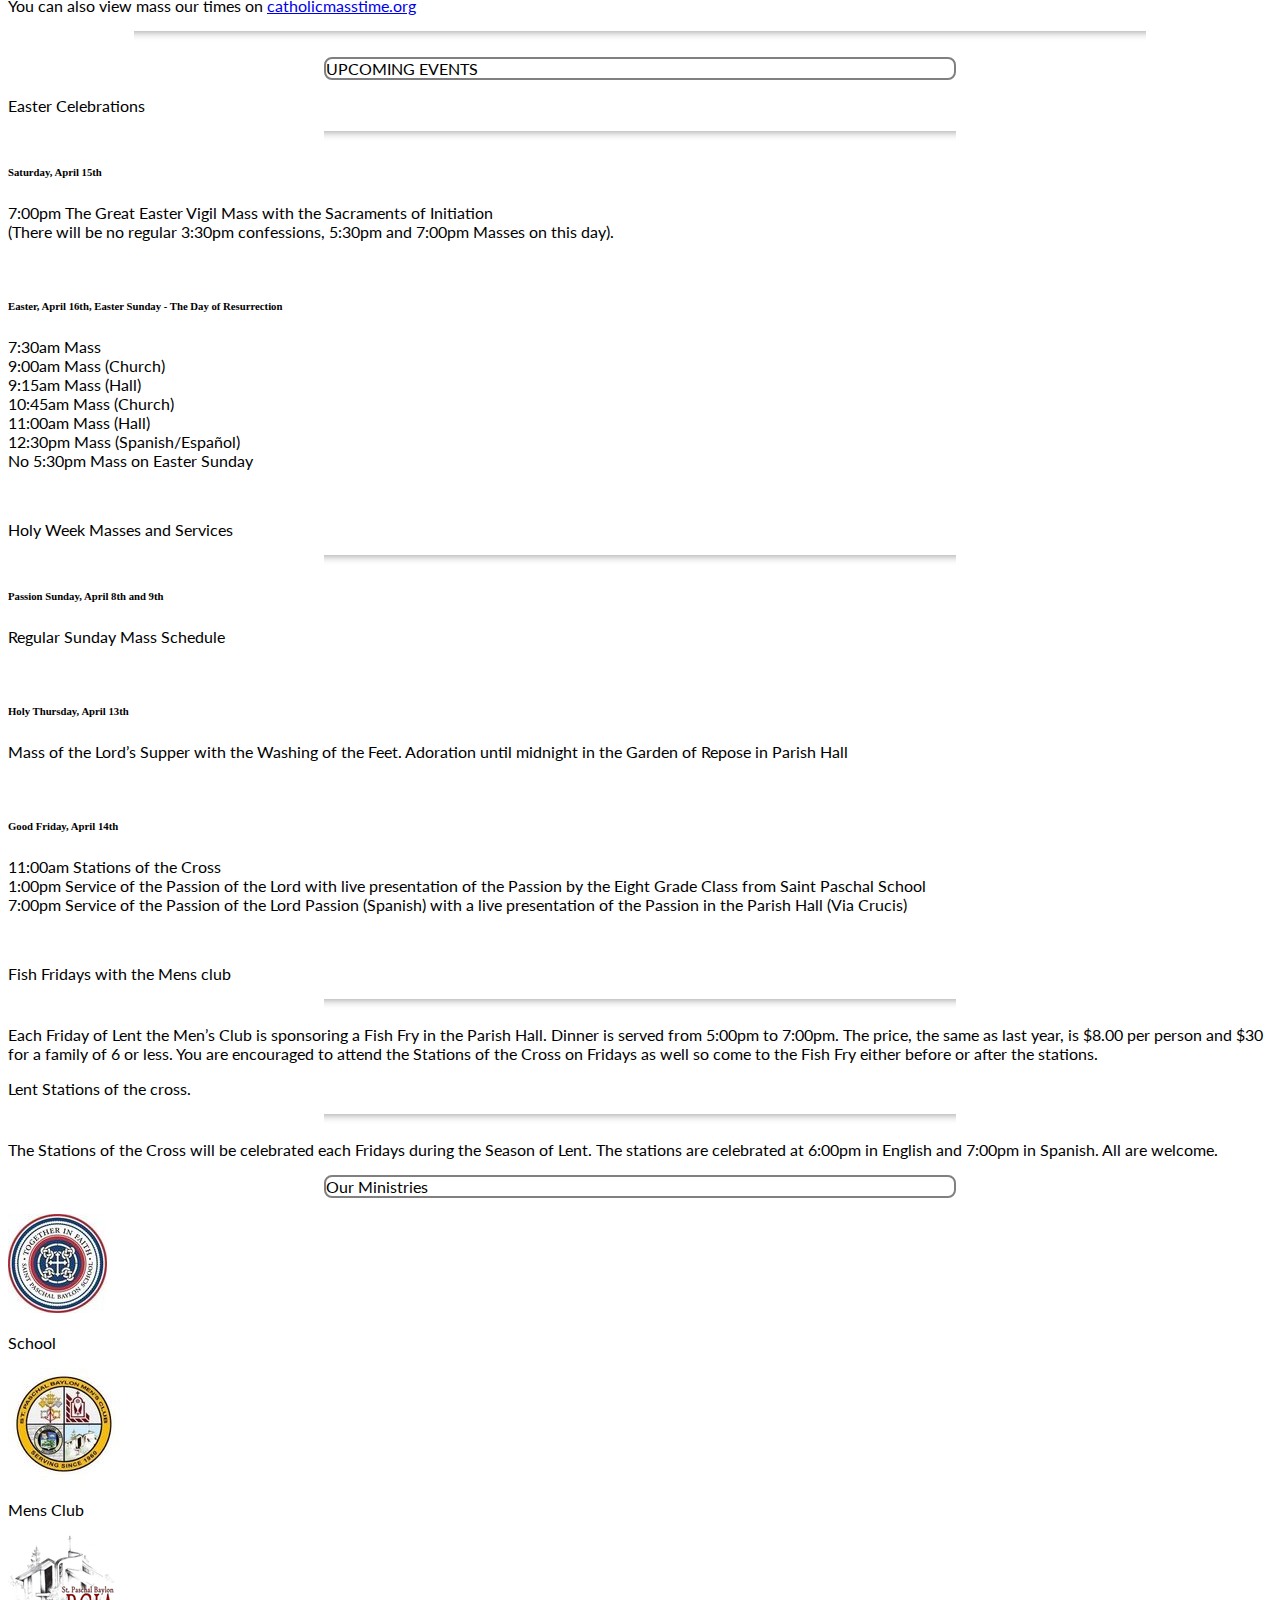
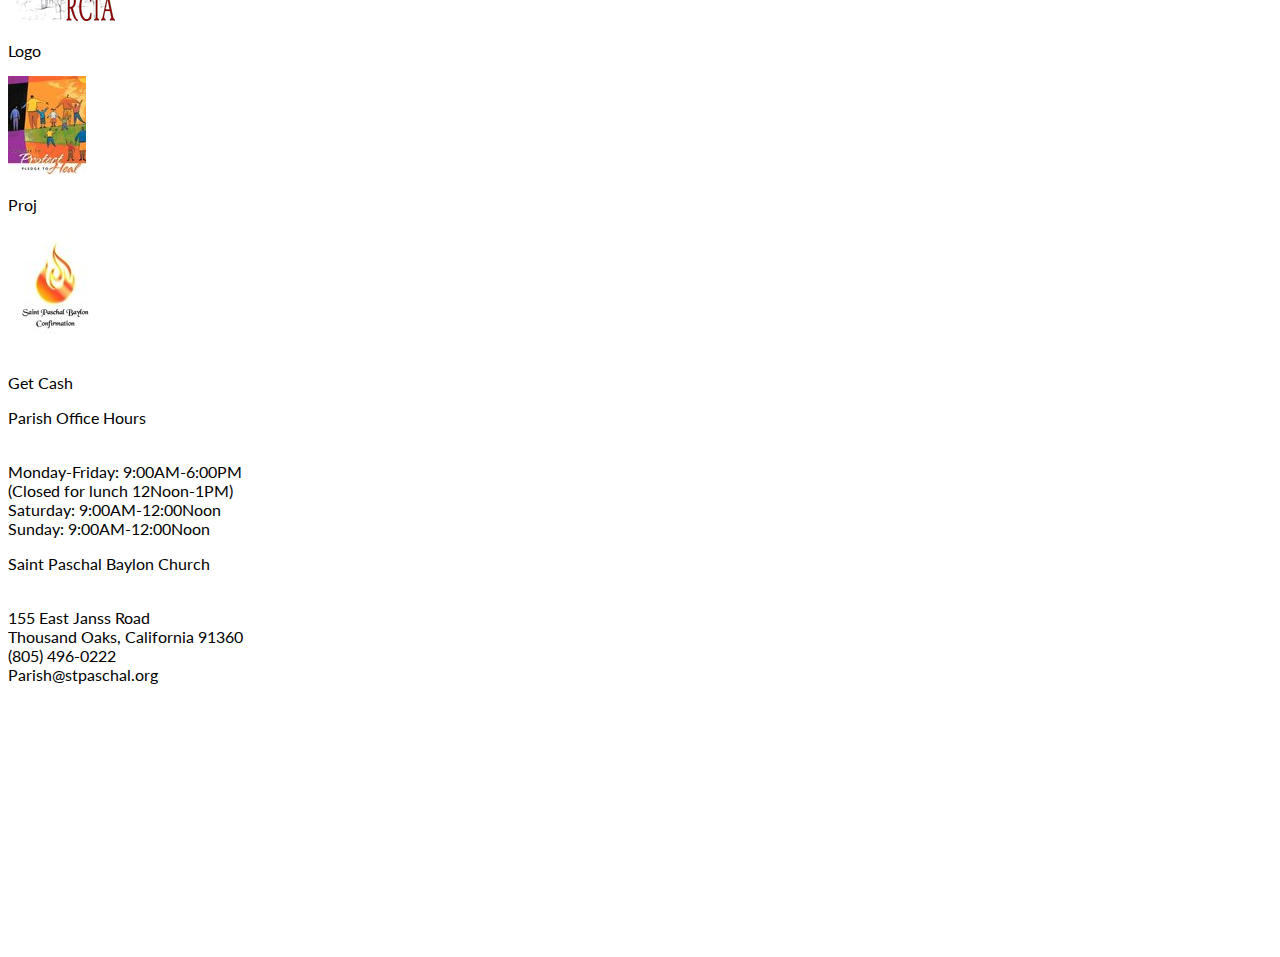
==== commit aa228cf8: "Updated. Needs Styling" ====
--- a/index.html
+++ b/index.html
@@ -1,7 +1,7 @@
 <!DOCTYPE html>
 <html lang="en">
   <head>
-    <!-- ( ͡° ͜ʖ ͡°) -->
+    <!-- ( ͡° ͜ʖ ͡°) ( ͡° ͜ʖ ͡°) ( ͡° ͜ʖ ͡°) -->
     <!-- Joe Mulick -->
     <!-- Required meta tags -->
     <meta charset="utf-8">
@@ -19,7 +19,7 @@
 
     <!-- NAVBAR --> 
       
-      <nav class="navbar navbar-toggleable-md navbar-light bg-faded">
+      <nav class="navbar fixed-top navbar-toggleable-md navbar-light bg-faded">
           <!--On small screen sizes nav bar toggles to menu-->
               <button class="navbar-toggler navbar-toggler-right" type="button" data-toggle="collapse" data-target="#navbarText" aria-controls="navbarText" aria-expanded="false" aria-label="Toggle navigation">
                 <span class="navbar-toggler-icon"></span>
@@ -136,20 +136,27 @@
             </div>
         </div>
       </section>
+      
+      
+      <hr class="hr-main"> <!-- Horizontal Line -->
+      
+      
     <!-- Section 2 Upcoming Events -->
           
       <section class="py-5">
         <div class="container" id="section-two-container">
             <div class="row">
-                <div class="col">
-                  <p class="text-center h2 mb-5 border-bottom-0">UPCOMING EVENTS</p>
+                <div class="col upcoming-event-container">
+                  <p class="text-center h2 mb-5 upcoming-event">UPCOMING EVENTS</p>
                 </div>
             </div>
             <div class="row">
                 <div class="col">
                                                     
                 <!-- UPCOMING EVENT #1 TITLE -->
-                <p class="text-center h4">Easter Celebrations<p><br>
+                <p class="text-center h4 event-title">Easter Celebrations<p>
+                
+                <hr class="hr-event">
                     
                     
                             <!-- UPCOMING EVENT #1 SUB SECTION 1 -->
@@ -173,7 +180,10 @@
                 <div class="col">
                     
                     <!-- UPCOMING EVENT #2 TITLE -->
-                    <p class="text-center h4">Holy Week Masses and Services</p><br>
+                    <p class="text-center h4">Holy Week Masses and Services</p>
+                    
+                    <hr class="hr-event">
+                    
                     
                     <!-- UPCOMING EVENT #2 SUB SECTION 1 -->
                     <h6 class="text-center">Passion Sunday, April 8th and 9th</h6> 
@@ -198,13 +208,21 @@
                 <div class="col">
                     
                     <!-- UPCOMING EVENT #3 TITLE -- HALF PAGE COLUMN LEFT BOX -->
-                    <p class="text-center h4">Fish Fridays with the Mens club</p><p>Each Friday of Lent the Men’s Club is sponsoring a Fish Fry in the Parish Hall. Dinner is served from 5:00pm to 7:00pm. The price, the same as last year, is $8.00 per person and $30 for a family of 6 or less. You are encouraged to attend the Stations of the Cross on Fridays as well so come to the Fish Fry either before or after the stations.</p>
+                    <p class="text-center h4">Fish Fridays with the Mens club</p>
+                    
+                    <hr class="hr-event">
+                    
+                    <p>Each Friday of Lent the Men’s Club is sponsoring a Fish Fry in the Parish Hall. Dinner is served from 5:00pm to 7:00pm. The price, the same as last year, is $8.00 per person and $30 for a family of 6 or less. You are encouraged to attend the Stations of the Cross on Fridays as well so come to the Fish Fry either before or after the stations.</p>
                 </div>
                 <div class="col">
                     
                     <!-- UPCOMING EVENT #3 TITLE -- HALF PAGE COLUMN RIGHT BOX -->
-                    <p class="text-center h4">Lent Stations of the cross. </p><p>The Stations of the Cross will be celebrated each Fridays during the Season of Lent. 
-                                           The stations are celebrated at 6:00pm in English and 7:00pm in Spanish. All are welcome.</p>
+                    <p class="text-center h4">Lent Stations of the cross. </p>
+                    
+                    <hr class="hr-event">
+                    
+                    <p>The Stations of the Cross will be celebrated each Fridays during the Season of Lent. 
+                    The stations are celebrated at 6:00pm in English and 7:00pm in Spanish. All are welcome.</p>
                 </div>
             </div>
         </div>
@@ -214,10 +232,10 @@
         <div class="container" id="section-three-container">
             <div class="row">
                 <div class="col">
-                  <p class="text-center">Our Ministries</p>
-                </div>
-            </div>
-            <div class="row">
+                  <p class="text-center h2 upcoming-event">Our Ministries</p>
+                </div>
+            </div>
+            <div class="row pt-4">
                  <div class="col-xs-6 col-md-2 col-md-offset-1 mx-auto d-block text-center">
                    <img class="img-responsive" src="img/schoollogo.jpg" />
                    <p class="text-rows">School</p>
--- a/css/style.css
+++ b/css/style.css
@@ -1,4 +1,6 @@
 /* font-family: 'Lato', sans-serif; */
+
+/* NAV BAR */
 
 
 p{
@@ -32,13 +34,41 @@
     
 }
 
+/**** Horizontal Lines ****/
+
+.hr-main{
+    margin-left: 10%;
+    margin-right: 10%;
+    height: 10px;
+	border: 0;
+	box-shadow: 0 10px 10px -10px #8c8b8b inset;
+}
+
+.hr-event{
+    margin-left: 25%;
+    margin-right: 25%;
+    height: 10px;
+	border: 0;
+	box-shadow: 0 10px 10px -10px #8c8b8b inset;
+}
+
+/**** Upcoming Events Styling ****/
+
+.upcoming-event{
+    border: 2px solid grey;
+    border-radius: 8px;
+    margin-left: 25%;
+    margin-right: 25%;
+}
+
+
 /**** Mass times end ****/
 
 
 #welcome{
     text-align: center;
     font-family: 'Lato', sans-serif;
-    margin-top: 5%;
+    margin-top: 8%;
 }
 
 #welcome-two{
